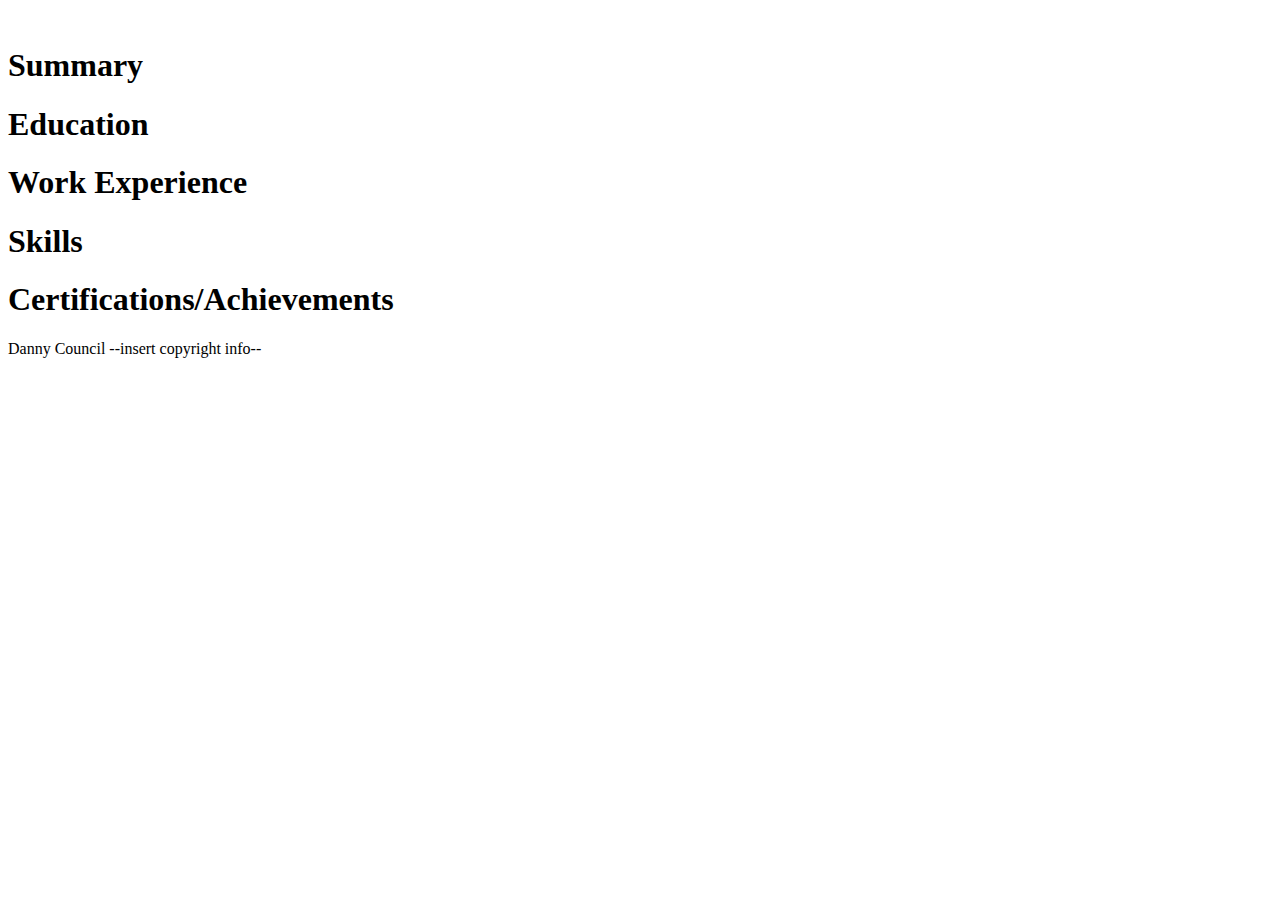
==== index.html @ 1d6cd67e "started basic layout -- more to come when not at work." ====
<!DOCTYPE html>
<html lang="en">
  <head>
    <meta charset="UTF-8" />
    <meta name="viewport" content="width=device-width, initial-scale=1.0" />
    <title>My Resume</title>
  </head>
  <body>
    <img src="" alt="" />
    <h1>Summary</h1>
    <h1>Education</h1>
    <h1>Work Experience</h1>
    <h1>Skills</h1>
    <h1>Certifications/Achievements</h1>
    <footer>Danny Council --insert copyright info--</footer>
  </body>
</html>
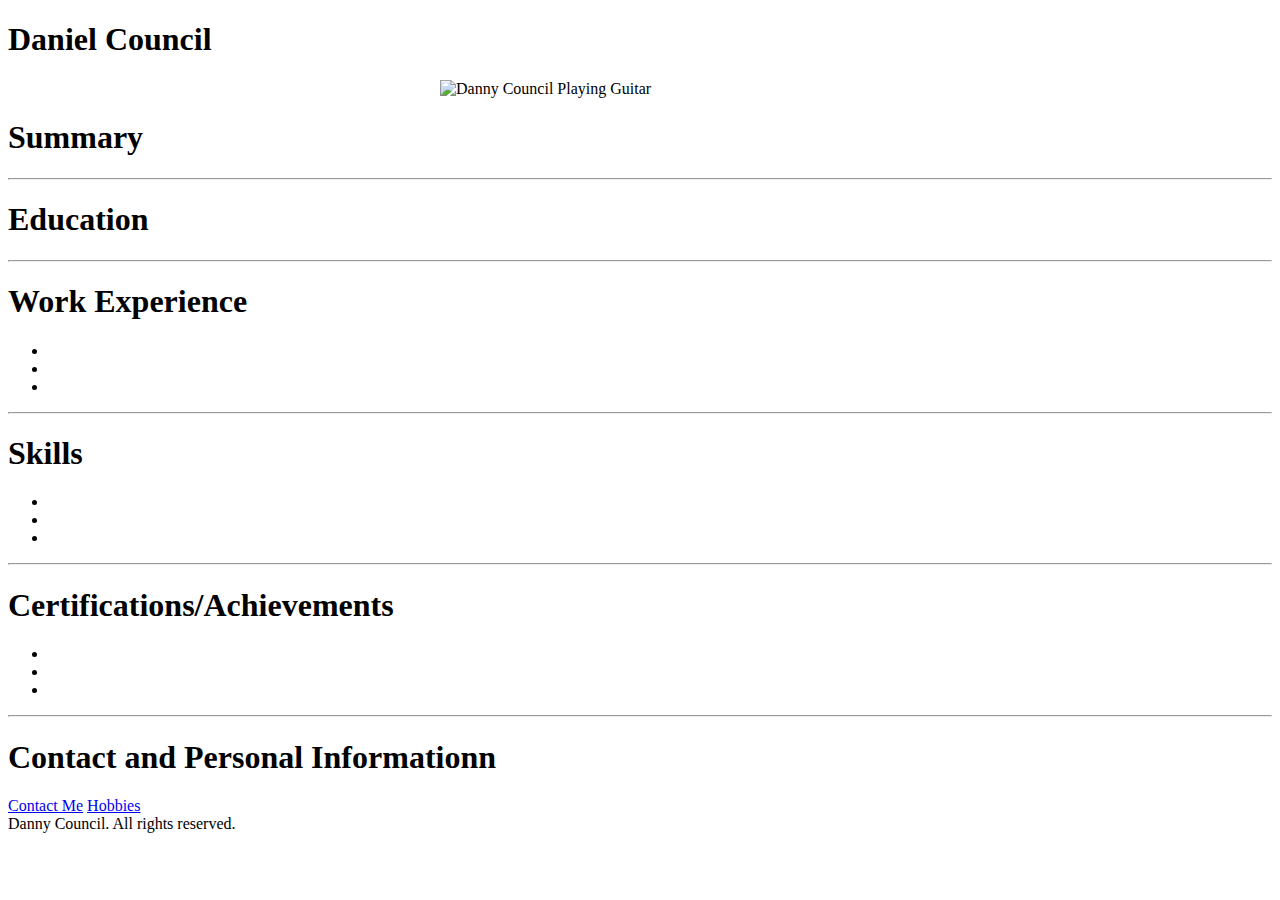
==== commit 5d14b6f4: "more formatting" ====
--- a/index.html
+++ b/index.html
@@ -4,14 +4,40 @@
     <meta charset="UTF-8" />
     <meta name="viewport" content="width=device-width, initial-scale=1.0" />
     <title>My Resume</title>
+    <link rel="stylesheet" href="styles.css" />
   </head>
   <body>
-    <img src="" alt="" />
+    <h1>Daniel Council</h1>
+    <img class="selfie" src="meguitar.jpg" alt="Danny Council Playing Guitar" />
     <h1>Summary</h1>
+    <hr />
     <h1>Education</h1>
+    <hr />
     <h1>Work Experience</h1>
+    <ul>
+      <li></li>
+      <li></li>
+      <li></li>
+    </ul>
+    <hr />
     <h1>Skills</h1>
+    <ul>
+      <li></li>
+      <li></li>
+      <li></li>
+    </ul>
+    <hr />
     <h1>Certifications/Achievements</h1>
-    <footer>Danny Council --insert copyright info--</footer>
+    <ul>
+      <li></li>
+      <li></li>
+      <li></li>
+    </ul>
+    <hr />
+    <h1>Contact and Personal Informationn</h1>
+    <a href="contact.html">Contact Me</a>
+    <a href="about.html">Hobbies</a>
+
+    <footer>Danny Council. All rights reserved.</footer>
   </body>
 </html>
--- a/styles.css
+++ b/styles.css
@@ -0,0 +1,6 @@
+.selfie {
+  max-width: 400px;
+  max-height: 400px;
+  display: block;
+  margin: auto;
+}
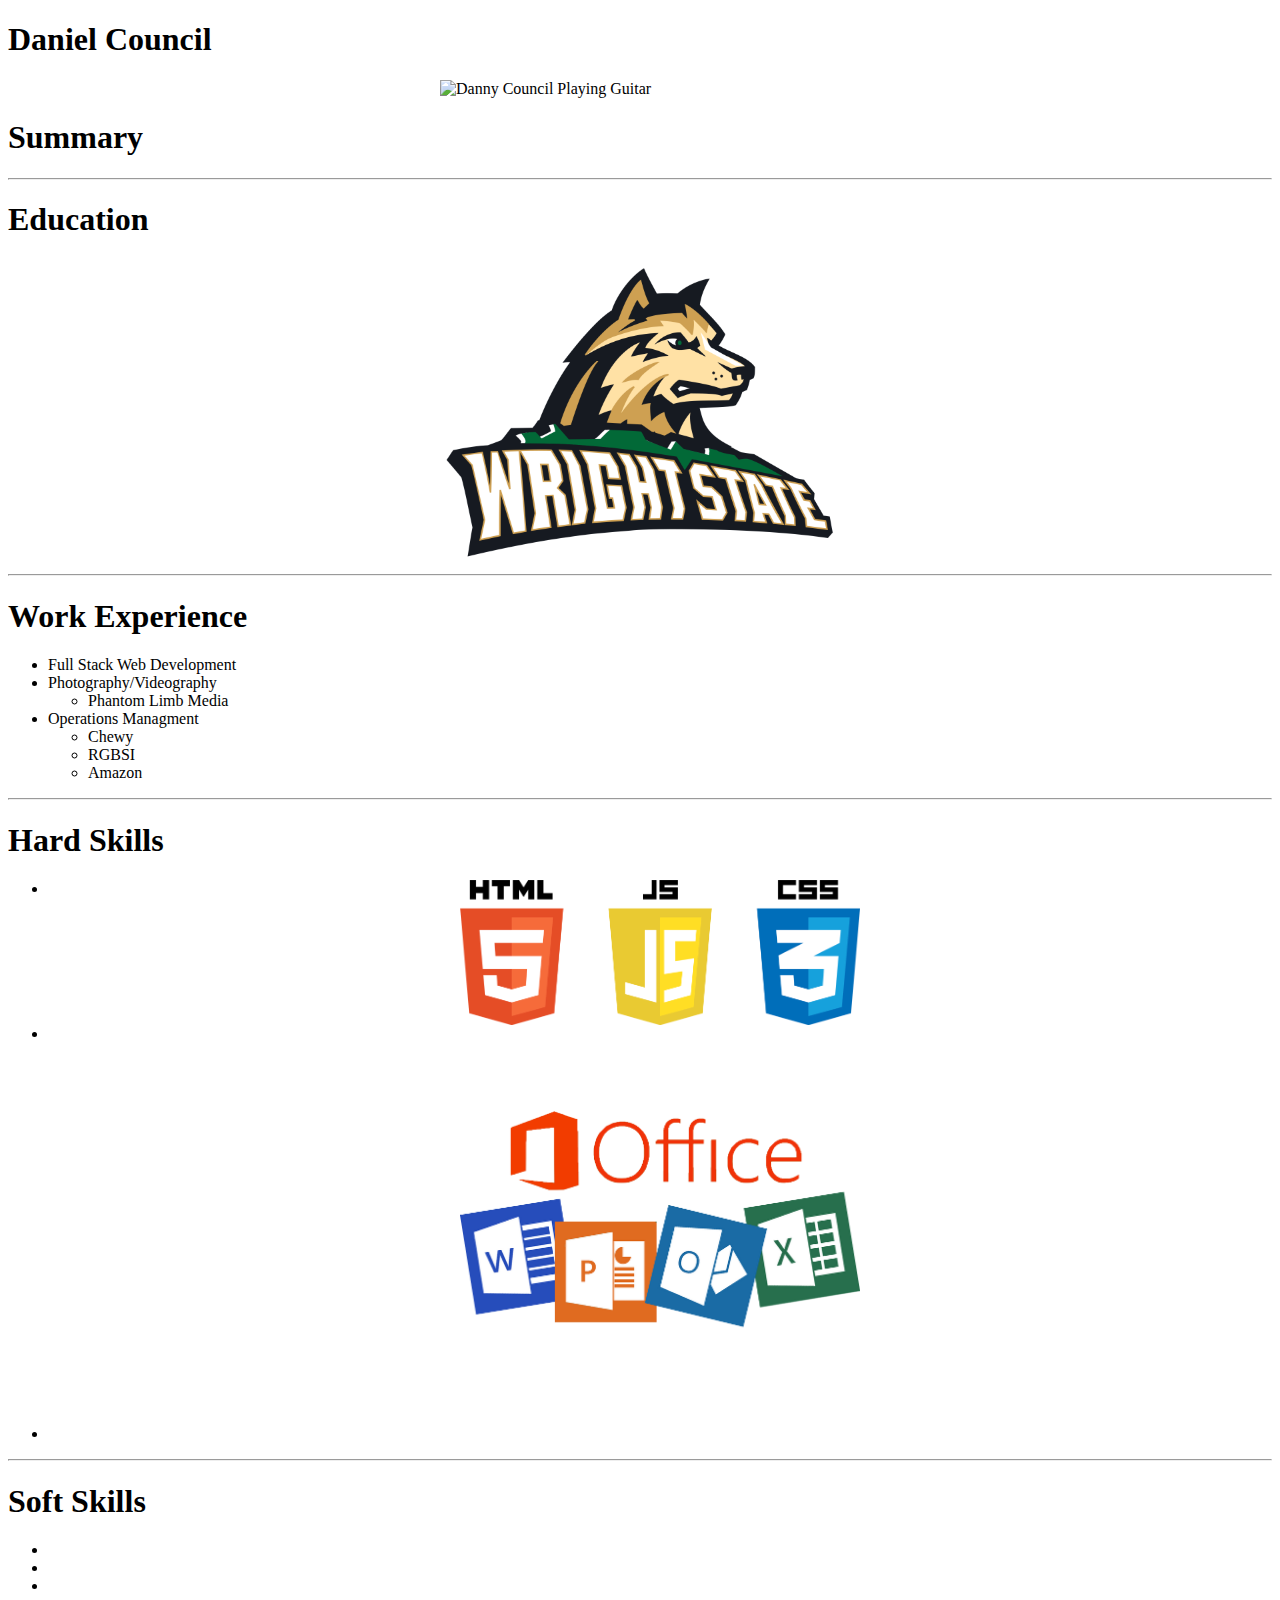
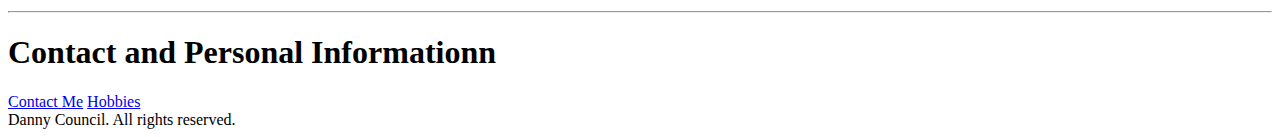
==== commit 7bcb6378: "added some images" ====
--- a/index.html
+++ b/index.html
@@ -12,22 +12,43 @@
     <h1>Summary</h1>
     <hr />
     <h1>Education</h1>
+    <img class="skillsImg" src="ASSETS/wrightstatelogo.png" alt="" />
     <hr />
     <h1>Work Experience</h1>
     <ul>
-      <li></li>
-      <li></li>
+      <li>Full Stack Web Development</li>
+      <li>Photography/Videography</li>
+      <ul>
+        <li>Phantom Limb Media</li>
+      </ul>
+      <li>Operations Managment</li>
+      <ul>
+        <li>Chewy</li>
+        <li>RGBSI</li>
+        <li>Amazon</li>
+      </ul>
+    </ul>
+    <hr />
+    <h1>Hard Skills</h1>
+    <ul>
+      <li>
+        <img
+          class="skillsImg"
+          src="ASSETS/FEWDSTACK.png"
+          alt="Logos for HTML, CSS, and Javascript"
+        />
+      </li>
+      <li>
+        <img
+          class="skillsImg"
+          src="ASSETS/microsoftnewlogo.png"
+          alt="Logos for Microsoft Software"
+        />
+      </li>
       <li></li>
     </ul>
     <hr />
-    <h1>Skills</h1>
-    <ul>
-      <li></li>
-      <li></li>
-      <li></li>
-    </ul>
-    <hr />
-    <h1>Certifications/Achievements</h1>
+    <h1>Soft Skills</h1>
     <ul>
       <li></li>
       <li></li>
--- a/styles.css
+++ b/styles.css
@@ -4,3 +4,9 @@
   display: block;
   margin: auto;
 }
+.skillsImg {
+  max-width: 400px;
+  max-height: 400px;
+  display: block;
+  margin: auto;
+}
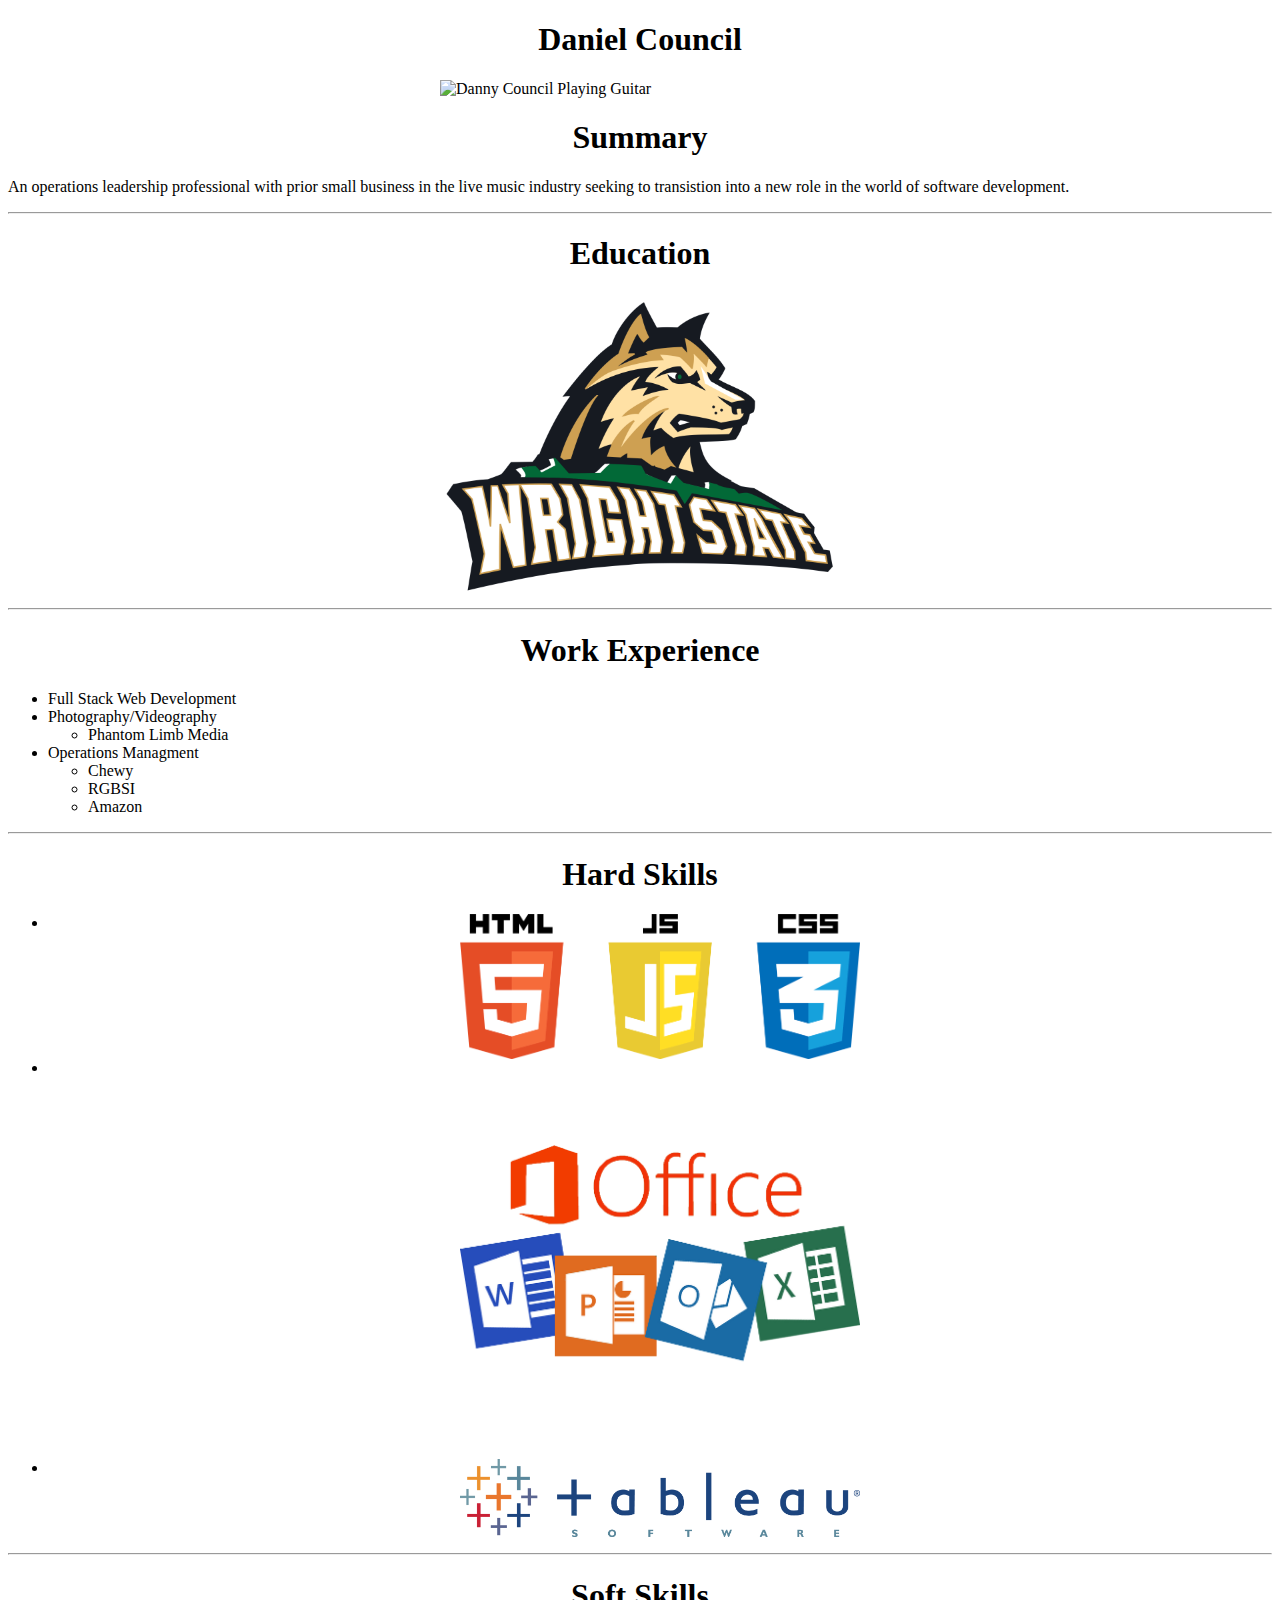
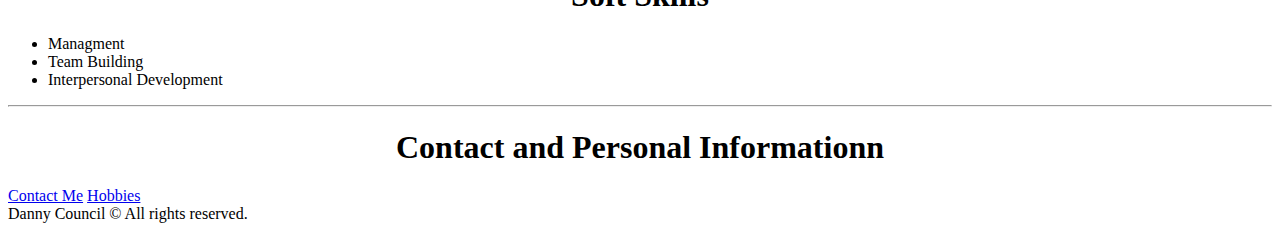
==== commit 592be250: "added a bit more formatting" ====
--- a/index.html
+++ b/index.html
@@ -7,14 +7,19 @@
     <link rel="stylesheet" href="styles.css" />
   </head>
   <body>
-    <h1>Daniel Council</h1>
+    <h1 class="header">Daniel Council</h1>
     <img class="selfie" src="meguitar.jpg" alt="Danny Council Playing Guitar" />
-    <h1>Summary</h1>
+    <h1 class="header">Summary</h1>
+    <p>
+      An operations leadership professional with prior small business in the
+      live music industry seeking to transistion into a new role in the world of
+      software development.
+    </p>
     <hr />
-    <h1>Education</h1>
+    <h1 class="header">Education</h1>
     <img class="skillsImg" src="ASSETS/wrightstatelogo.png" alt="" />
     <hr />
-    <h1>Work Experience</h1>
+    <h1 class="header">Work Experience</h1>
     <ul>
       <li>Full Stack Web Development</li>
       <li>Photography/Videography</li>
@@ -29,7 +34,7 @@
       </ul>
     </ul>
     <hr />
-    <h1>Hard Skills</h1>
+    <h1 class="header">Hard Skills</h1>
     <ul>
       <li>
         <img
@@ -45,20 +50,26 @@
           alt="Logos for Microsoft Software"
         />
       </li>
-      <li></li>
+      <li>
+        <img
+          class="skillsImg"
+          src="ASSETS/tablogo.png"
+          alt="Logos for Microsoft Software"
+        />
+      </li>
     </ul>
     <hr />
-    <h1>Soft Skills</h1>
+    <h1 class="header">Soft Skills</h1>
     <ul>
-      <li></li>
-      <li></li>
-      <li></li>
+      <li>Managment</li>
+      <li>Team Building</li>
+      <li>Interpersonal Development</li>
     </ul>
     <hr />
-    <h1>Contact and Personal Informationn</h1>
+    <h1 class="header">Contact and Personal Informationn</h1>
     <a href="contact.html">Contact Me</a>
     <a href="about.html">Hobbies</a>
 
-    <footer>Danny Council. All rights reserved.</footer>
+    <footer>Danny Council &copy; All rights reserved.</footer>
   </body>
 </html>
--- a/styles.css
+++ b/styles.css
@@ -10,3 +10,6 @@
   display: block;
   margin: auto;
 }
+.header {
+  text-align: center;
+}
